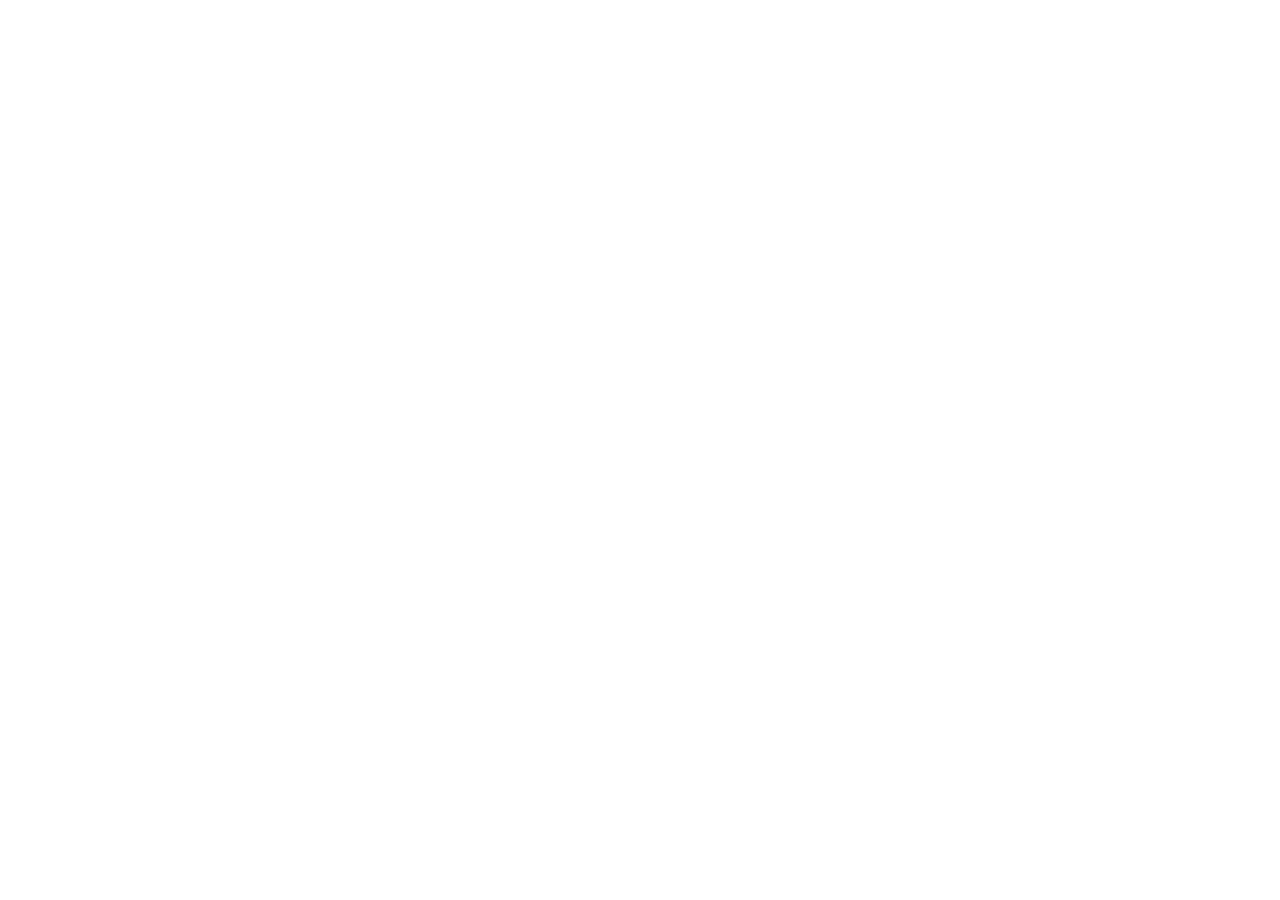
==== index.html @ 18fce633 "add emmet" ====
<!DOCTYPE html>
<html lang="en">
<head>
    <meta charset="UTF-8">
    <meta name="viewport" content="width=device-width, initial-scale=1.0">
    <title>Emanuel</title>
</head>
<body>
    
</body>
</html>
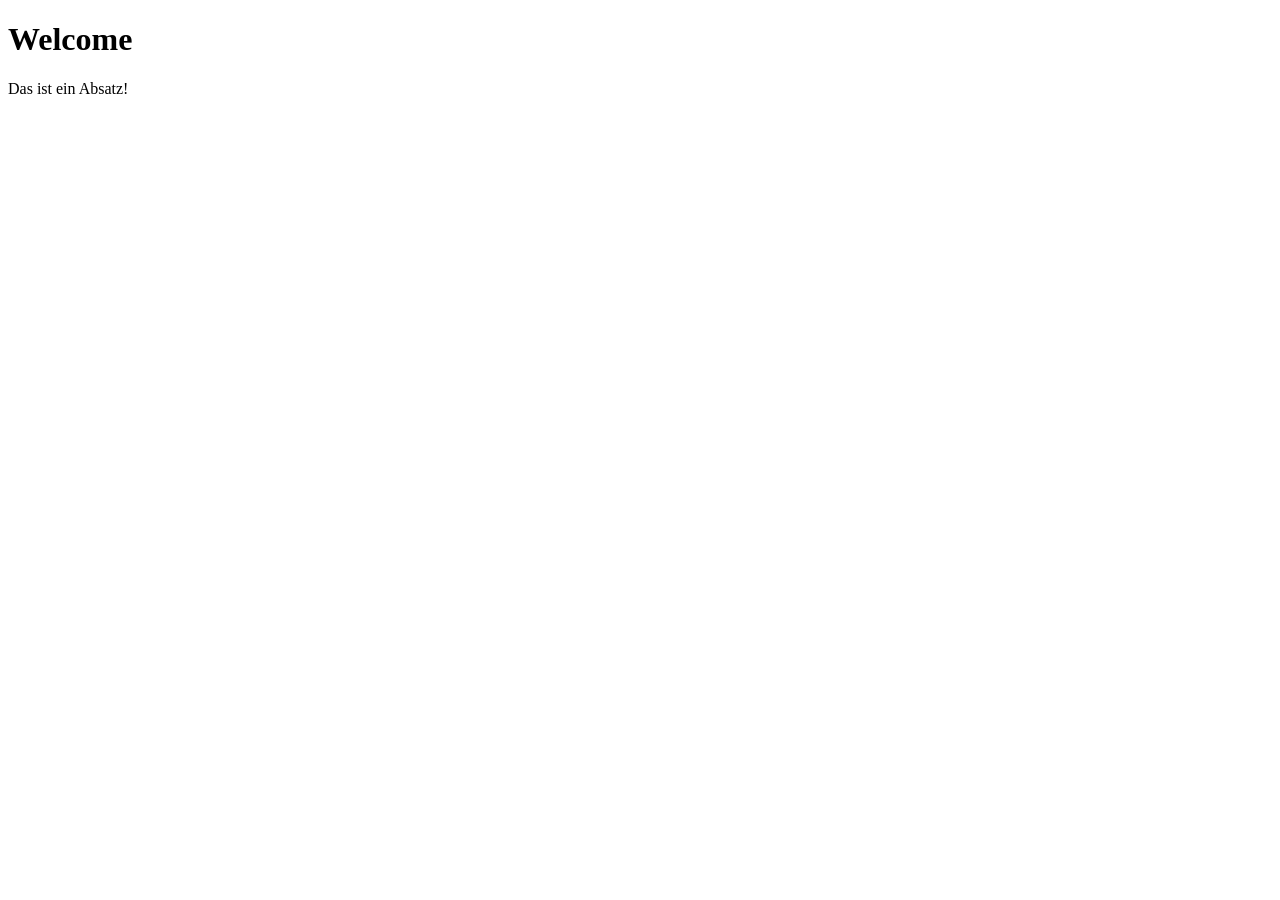
==== commit 05c375ed: "." ====
--- a/index.html
+++ b/index.html
@@ -3,9 +3,10 @@
 <head>
     <meta charset="UTF-8">
     <meta name="viewport" content="width=device-width, initial-scale=1.0">
-    <title>Emanuel</title>
+    <title>Document</title>
 </head>
 <body>
-    
+    <h1>Welcome</h1>
+    <p>Das ist ein Absatz!</p>
 </body>
 </html>
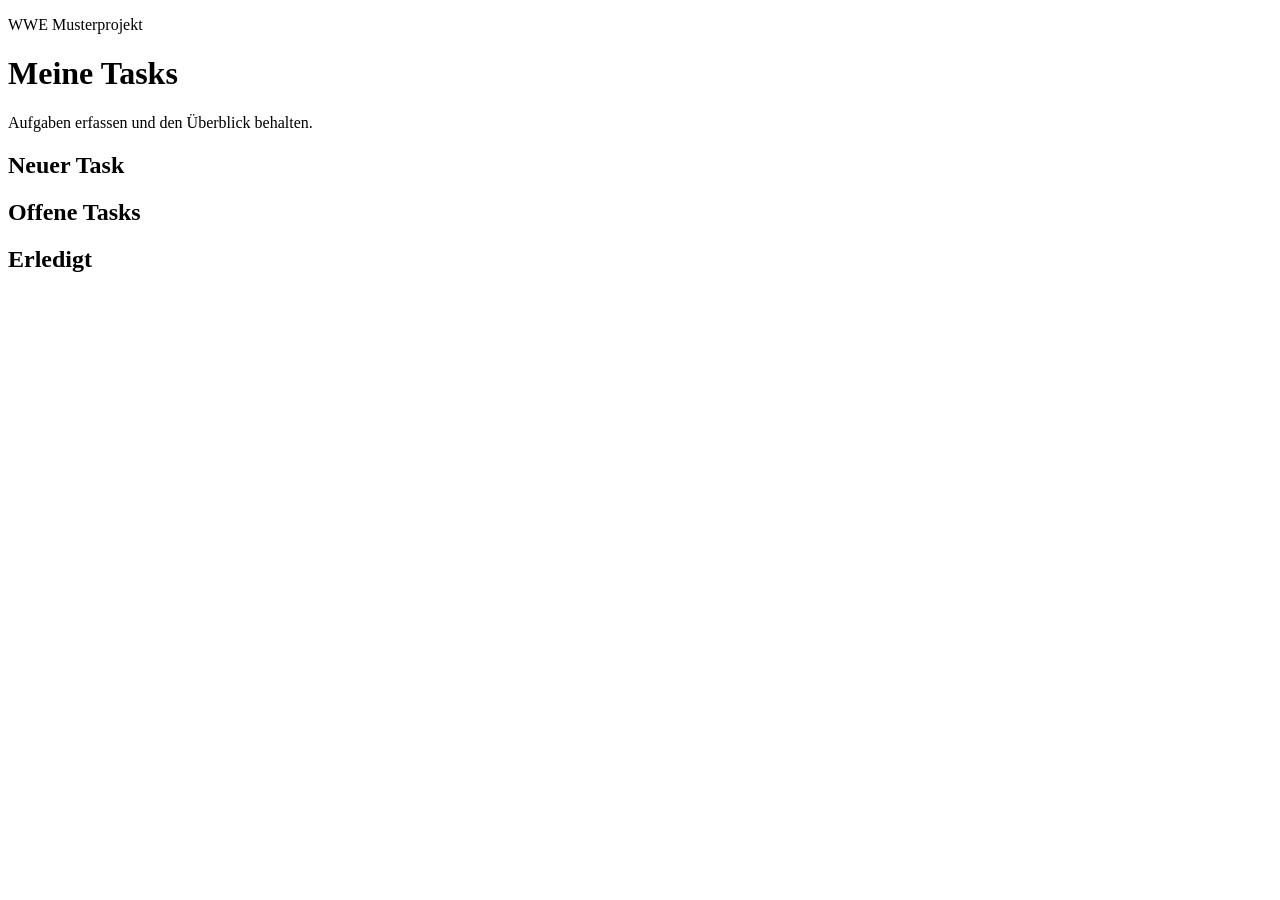
==== commit a61d5081: "sections and h2" ====
--- a/index.html
+++ b/index.html
@@ -1,12 +1,27 @@
 <!DOCTYPE html>
-<html lang="en">
+<html lang="de">
 <head>
     <meta charset="UTF-8">
     <meta name="viewport" content="width=device-width, initial-scale=1.0">
-    <title>Document</title>
+    <title>Meine Tasks</title>
 </head>
 <body>
-    <h1>Welcome</h1>
-    <p>Das ist ein Absatz!</p>
+    <header>
+        <p>WWE Musterprojekt</p>
+        <h1>Meine Tasks</h1>
+        <p>Aufgaben erfassen und den Überblick behalten.</p>
+    </header>
+    <main>
+        <section>
+            <h2>Neuer Task</h2>
+        </section>
+        <section>
+            <h2>Offene Tasks</h2>
+        </section>
+        <section>
+            <h2>Erledigt</h2>
+        </section>
+    </main>
+    <footer></footer>
 </body>
 </html>
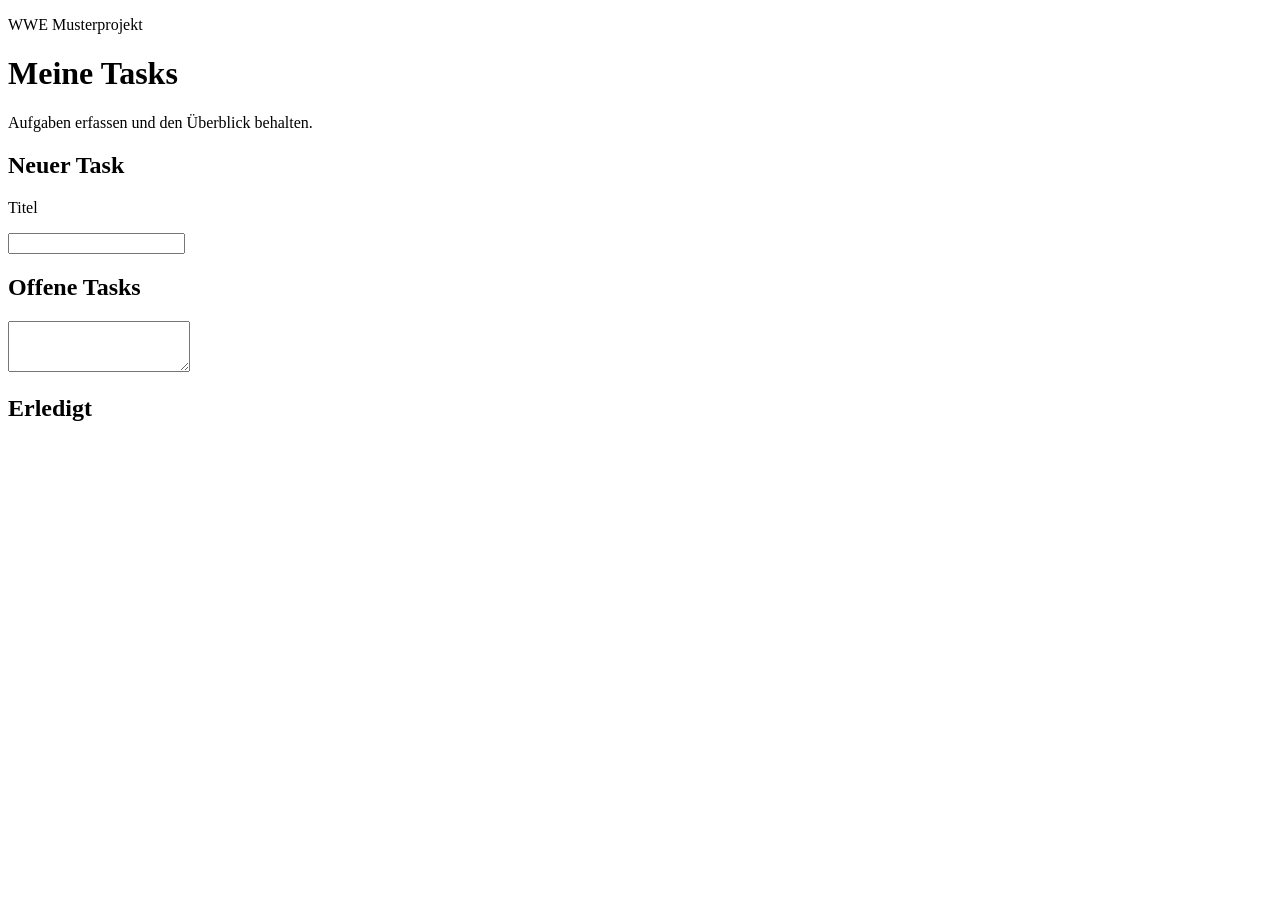
==== commit 3bce661b: "." ====
--- a/index.html
+++ b/index.html
@@ -14,9 +14,14 @@
     <main>
         <section>
             <h2>Neuer Task</h2>
+            <form action="">
+                <p><label for="title">Titel</label></p>
+                <p><input type="text" id="title" name="title" required="required"></p>
+            </form>
         </section>
         <section>
             <h2>Offene Tasks</h2>
+            <textarea name="description" id="description" rows="3"></textarea>
         </section>
         <section>
             <h2>Erledigt</h2>
